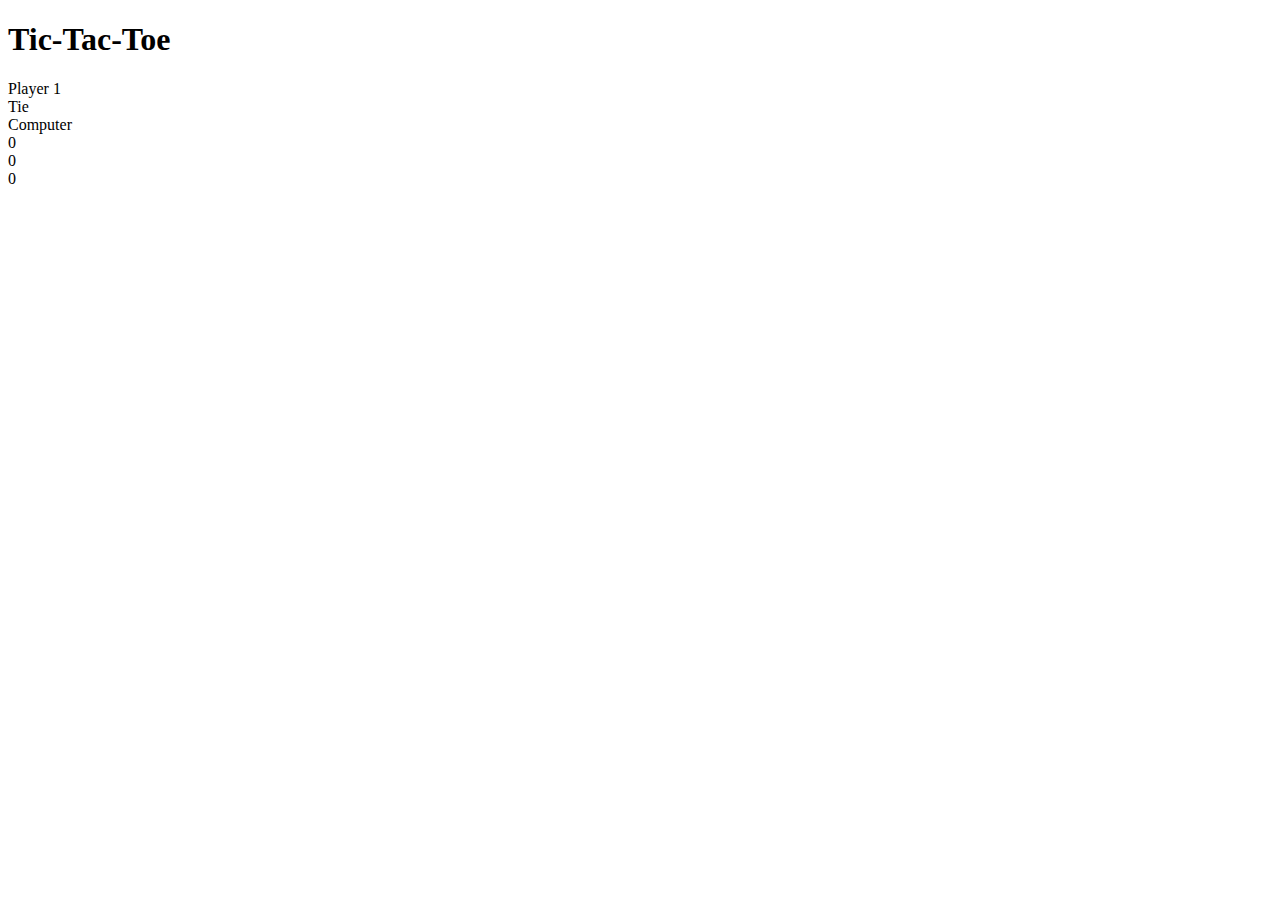
==== index.html @ 544d058b "Implemented Gameplay Functionality with modules and factories" ====
<!DOCTYPE html>
<html>

<head>
    <meta charset="utf-8">
    <title>Tic-Tac-Toe</title>
    <meta name="audivor" content="Kristopher Tobiasson">
    <meta name="description" content="Let's play some Tic-Tac-Toe">
    <meta name="viewport" content="widdiv=device-widdiv, initial-scale=1">

    <link href="css/tic-tac-toe.css" rel="stylesheet">
</head>

<body>
    <div class="home"></div>
    <div id="title-container">
        <h1 id="title" class="text">Tic-Tac-Toe</h1>
    </div>
    <div id="game-area-container">
        <div id="game-score-container" class="inner-container">
            <div id="game-score-contents" class="inner-contents">
                <div id="score-grid-container" class="grid-container">
                    <div class="heading1 item1">Player 1</div>
                    <div class="heading2 item2">Tie</div>
                    <div id="player2-name" class="heading3 item3">Computer</div>
                    <div id="player1-score" class="value1 item4">0</div>
                    <div id="tie-game-count" class="value2 item5">0</div>
                    <div id="player2-score" class="value3 item6">0</div>
                </div>
            </div>
        </div>
        <div id="gameboard-container" class="inner-container">
            <div id="gameboard-contents" class="inner-contents">
                <div id="game-grid-container" class="grid-container">
                    <div class="game-quad item1" onclick="gameboard.updateQuad(this)"></div>
                    <div class="game-quad item2"></div>
                    <div class="game-quad item3"></div>  
                    <div class="game-quad item4"></div>
                    <div class="game-quad item5"></div>
                    <div class="game-quad item6"></div>
                    <div class="game-quad item7"></div>
                    <div class="game-quad item8"></div>
                    <div class="game-quad item9"></div>   
                </div>
            </div>
        </div>
        <div id="options-container" class="inner-container">
            <div id="options-contents" class="inner-contents">
                <div id="sound-muter"></div>
                <div id="replay"></div>
                <div id="reset"></div>
            </div>
        </div>
    </div>

    <script src="https://ajax.googleapis.com/ajax/libs/jquery/2.1.4/jquery.min.js"></script>
    <script src="js/tic-tac-toe.js"></script>
</body>

</html>
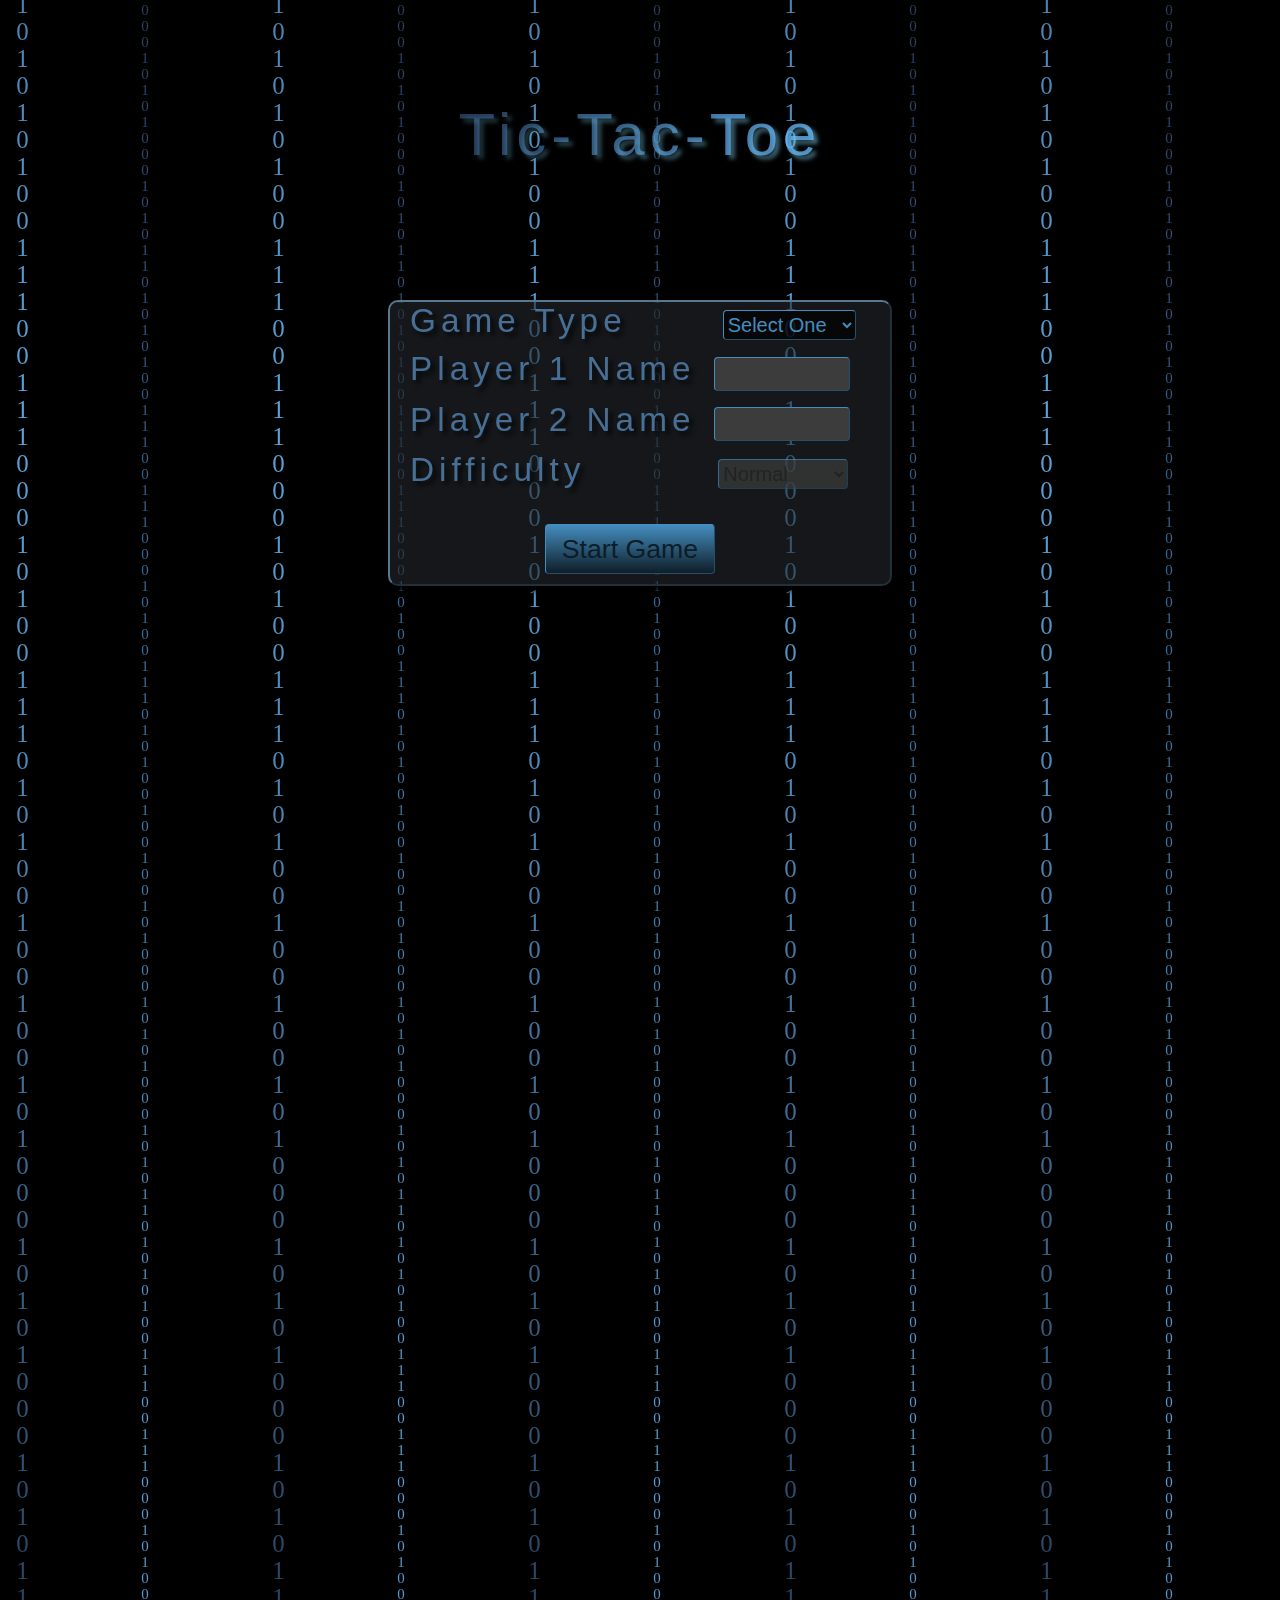
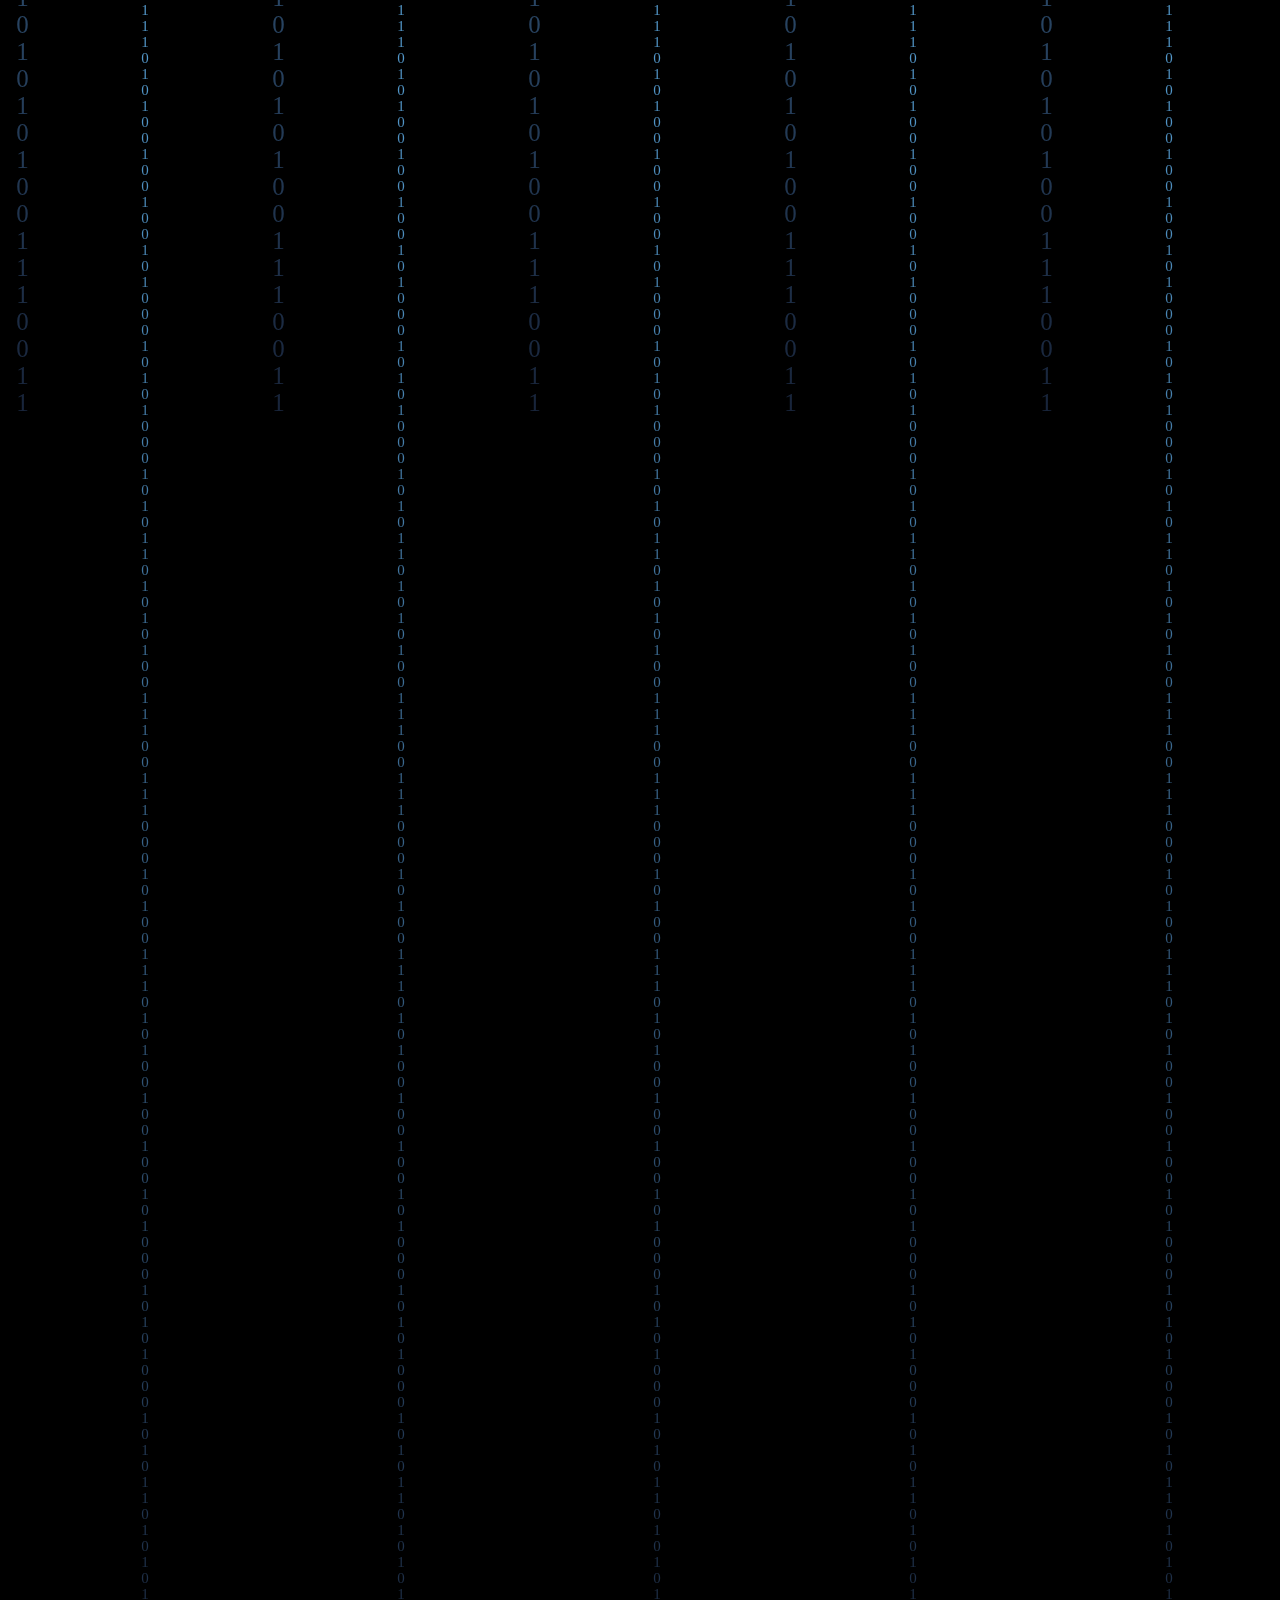
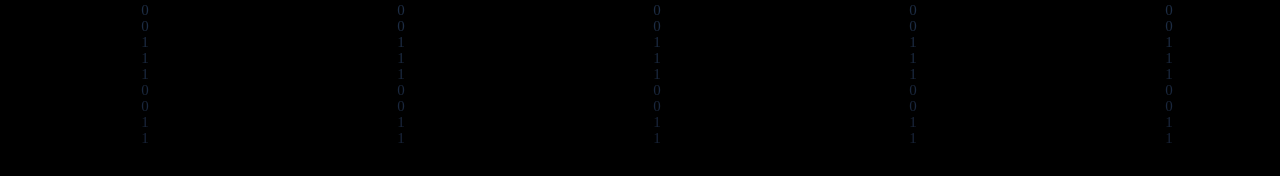
==== commit 4c761c31: "Complete Game" ====
--- a/index.html
+++ b/index.html
@@ -12,49 +12,48 @@
 </head>
 
 <body>
-    <div class="home"></div>
+    <div class='rising-nums bg-numbers'>1000101001110101001001001010001010100010101101010100111001110001010011101010010010010100010101000101011010101001110011</div>
+    <div class='falling-nums bg-numbers'>[base64]</div>
+    <div class='rising-nums bg-numbers'>1000101001110101001001001010001010100010101101010100111001110001010011101010010010010100010101000101011010101001110011</div>
+    <div class='falling-nums bg-numbers'>[base64]</div>
+    <div class='rising-nums bg-numbers'>1000101001110101001001001010001010100010101101010100111001110001010011101010010010010100010101000101011010101001110011</div>
+    <div class='falling-nums bg-numbers'>[base64]</div>
+    <div class='rising-nums bg-numbers'>1000101001110101001001001010001010100010101101010100111001110001010011101010010010010100010101000101011010101001110011</div>
+    <div class='falling-nums bg-numbers'>[base64]</div>
+    <div class='rising-nums bg-numbers'>1000101001110101001001001010001010100010101101010100111001110001010011101010010010010100010101000101011010101001110011</div>
+    <div class='falling-nums bg-numbers'>[base64]</div>
     <div id="title-container">
-        <h1 id="title" class="text">Tic-Tac-Toe</h1>
+        <div id='title-contents'>
+            <div id="title">Tic-Tac-Toe</div>
+        </div>
     </div>
-    <div id="game-area-container">
-        <div id="game-score-container" class="inner-container">
-            <div id="game-score-contents" class="inner-contents">
-                <div id="score-grid-container" class="grid-container">
-                    <div class="heading1 item1">Player 1</div>
-                    <div class="heading2 item2">Tie</div>
-                    <div id="player2-name" class="heading3 item3">Computer</div>
-                    <div id="player1-score" class="value1 item4">0</div>
-                    <div id="tie-game-count" class="value2 item5">0</div>
-                    <div id="player2-score" class="value3 item6">0</div>
-                </div>
-            </div>
-        </div>
-        <div id="gameboard-container" class="inner-container">
-            <div id="gameboard-contents" class="inner-contents">
-                <div id="game-grid-container" class="grid-container">
-                    <div class="game-quad item1" onclick="gameboard.updateQuad(this)"></div>
-                    <div class="game-quad item2"></div>
-                    <div class="game-quad item3"></div>  
-                    <div class="game-quad item4"></div>
-                    <div class="game-quad item5"></div>
-                    <div class="game-quad item6"></div>
-                    <div class="game-quad item7"></div>
-                    <div class="game-quad item8"></div>
-                    <div class="game-quad item9"></div>   
-                </div>
-            </div>
-        </div>
-        <div id="options-container" class="inner-container">
-            <div id="options-contents" class="inner-contents">
-                <div id="sound-muter"></div>
-                <div id="replay"></div>
-                <div id="reset"></div>
-            </div>
+    <div id="form-container" class="inner-container">
+        <div id="form-contents" class="inner-contents">
+            <form class="form" action="game.html" name="gameInfoForm" onsubmit="return(startForm.validateGameInfo());">
+                <label for="gameType">Game Type</label>
+                <select name="gameType" id="gameType" required>
+                    <option value='' selected="selected">Select One</option>
+                    <option value="single" >Single Player</option>
+                    <option value="two" >Two Player</option>
+                </select>
+                <label for='playerOneName'>Player 1 Name</label>
+                <input type="text" name="playerOneName" id="playerOneName" >
+                <label for='playerTwoName'>Player 2 Name</label>
+                <input type="text" name="playerTwoName" id="playerTwoName" >
+                <label for="difficulty">Difficulty</label>
+                <select name="difficulty" id="difficulty">
+                    <option value="normal" selected="selected">Normal</option>
+                    <option value="difficult" >Difficult</option>
+                    <option value="impossible" >Impossible</option>
+                </select>
+                <input id="start" type="submit" value="Start Game">
+            </form>
         </div>
     </div>
 
-    <script src="https://ajax.googleapis.com/ajax/libs/jquery/2.1.4/jquery.min.js"></script>
-    <script src="js/tic-tac-toe.js"></script>
+    <script src="js/start-game.js"></script>
+    <script src="js/color-manipulation.js"></script>
+    <script src="js/environment-home.js"></script>
 </body>
 
-</html>
+</html>--- a/css/tic-tac-toe.css
+++ b/css/tic-tac-toe.css
@@ -0,0 +1,209 @@
+body{
+    background-color: rgb(0, 0, 0);
+}
+
+.bg-numbers{
+    color: white;
+    font-size: 20px;
+    writing-mode: vertical-rl;
+    text-orientation: upright;
+    position: absolute;
+    z-index: -2;
+}
+
+#form-container{
+    margin-top: 100px;
+    margin-bottom: 0px;
+    margin-left: 100px;
+    margin-right: 100px;
+    display: block;
+    text-align: center;
+}
+
+#form-contents{
+    text-align: left;
+    margin-left: 100px;
+    margin-right: 100px;
+    width: 500px;
+    margin: 0 auto;
+    border: 2px outset rgb(88, 120, 141);
+    border-radius: 10px;
+    box-shadow: 2px 4px 6px black;
+    background-color: rgba(34, 38, 43, 0.616);
+    color: rgba(94, 148, 202, 0.714);
+}
+
+form label{
+    text-align: left;
+    padding-left: 20px;
+    font-size: 25pt;
+    height: 100px;
+    margin: 20px;
+    letter-spacing: 5px;
+    filter: drop-shadow(4px 4px 2px rgb(0, 0, 0));
+    font-family: Verdana, Geneva, Tahoma, sans-serif;
+    overflow: hidden;
+    white-space: nowrap;
+    margin: 0 auto;
+}
+
+form input,select{
+    text-align: left;
+    margin-left: 15px;
+    margin-right: 15px;
+    margin-top: 5px;
+    margin-bottom: 10px;
+    font-size: 15pt;
+    height: 30px;
+    width: 130px;
+    border: 1px outset rgb(67, 142, 192);
+    border-radius: 4px;
+    background-color: rgba(0, 0, 0, 0.664);
+    color: rgb(67, 142, 192);
+}
+
+#start{
+    text-align: center;
+    margin-left: 155px;
+    margin-right: 15px;
+    margin-top: 25px;
+    margin-bottom: 10px;
+    font-size: 20pt;
+    width: 170px;
+    height: 50px;
+    border: 1px outset rgb(67, 142, 192);
+    border-radius: 4px;
+    background-image: linear-gradient(rgba(79, 165, 223, 0.849), rgba(16, 36, 49, 0.801));
+    color: rgb(13, 29, 40);
+}
+
+#gameType{
+    margin-left: 92px;
+    width: 133px;
+}
+
+#difficulty{
+    margin-left: 129px;
+}
+
+.home{
+    position: absolute;
+    margin-left: 20px;
+}
+
+#title-container{
+    margin-top: 100px;
+    margin-bottom: 0px;
+    margin-left: 100px;
+    margin-right: 100px;
+    display: block;
+    text-align: center;
+}
+
+#title-contents{
+    text-align: center;
+    margin-left: 100px;
+    margin-right: 100px;
+    width: 500px;
+    margin: 0 auto;
+}
+
+#title{
+    text-align: center;
+    font-size: 45pt;
+    height: 100px;
+    letter-spacing: 5px;
+    filter: drop-shadow(4px 4px 2px rgba(115, 188, 215, 0.801));
+    font-family: Verdana, Geneva, Tahoma, sans-serif;
+    overflow: hidden;
+    white-space: nowrap;
+    margin: 0 auto;
+}
+
+
+#game-score-contents{
+    display: block;
+    text-align: center;
+    margin: 100px;
+    margin-bottom: 0px;
+    margin-top: 40px;
+}
+
+#score-grid-container{
+    display: grid;
+    text-align: center;
+    width: 500px;
+    grid-column-gap: 5px;
+    grid-row-gap: 5px;
+    padding: 10px;
+    grid-template-columns: auto auto auto;
+    border-radius: 10px 10px 0px 0px;
+    border: outset rgb(88, 120, 141);
+    border-width: 2px 2px 0px 2px;
+    margin: 0 auto;
+}
+
+.grid-item{
+    padding: 10px;
+    text-align: center;
+    border: 2px solid rgb(88, 120, 141);
+    border-radius: 10px;
+    box-shadow: 2px 4px 6px black;
+    background-color: rgba(0, 0, 0, 0.6);
+    color: rgb(167, 223, 255);
+}
+
+.heading{
+    font-size: 25px;
+    font-family: Verdana, Geneva, Tahoma, sans-serif;
+}
+
+.value{
+    font-size: 30px;
+    font-family: Verdana, Geneva, Tahoma, sans-serif;
+}
+
+#gameboard-contents{
+    margin: 100px;
+    margin-top: 0px;
+}
+
+#game-grid-container{
+    display: grid;
+    width: 500px;
+    grid-column-gap: 5px;
+    grid-row-gap: 5px;
+    padding: 10px;
+    grid-template-columns: auto auto auto;
+    border-radius: 0px 0px 10px 10px;
+    border: outset rgb(88, 120, 141);
+    border-width: 0px 2px 2px 2px;
+    margin: 0 auto;
+}
+
+.game-quad{
+    padding: 50px;
+    width: 55px;
+    height: 45px;
+    text-align: center;
+    border: 2px solid rgb(88, 120, 141);
+    border-radius: 10px;
+    box-shadow: 2px 4px 6px black;
+    background-color: rgba(0, 0, 0, 0.6);
+    color: rgb(82, 111, 128);
+    font-family: Verdana, Geneva, Tahoma, sans-serif;
+    text-shadow: 0 1px rgb(167, 223, 255), 0 -1px rgb(167, 223, 255), 1px 0 rgb(167, 223, 255), -1px 0 rgb(167, 223, 255);
+    font-size: 60px;
+}
+
+#winner-display{
+    padding: 50px;
+    margin-top: -560px;
+    text-align: center;
+    color: rgb(167, 223, 255);
+    font-family: Verdana, Geneva, Tahoma, sans-serif;
+    text-shadow: 0 1px rgb(167, 223, 255), 0 -1px rgb(167, 223, 255), 1px 0 rgb(167, 223, 255), -1px 0 rgb(167, 223, 255);
+    font-size: 0px;
+    z-index: 3;
+    vertical-align: text-top;
+}